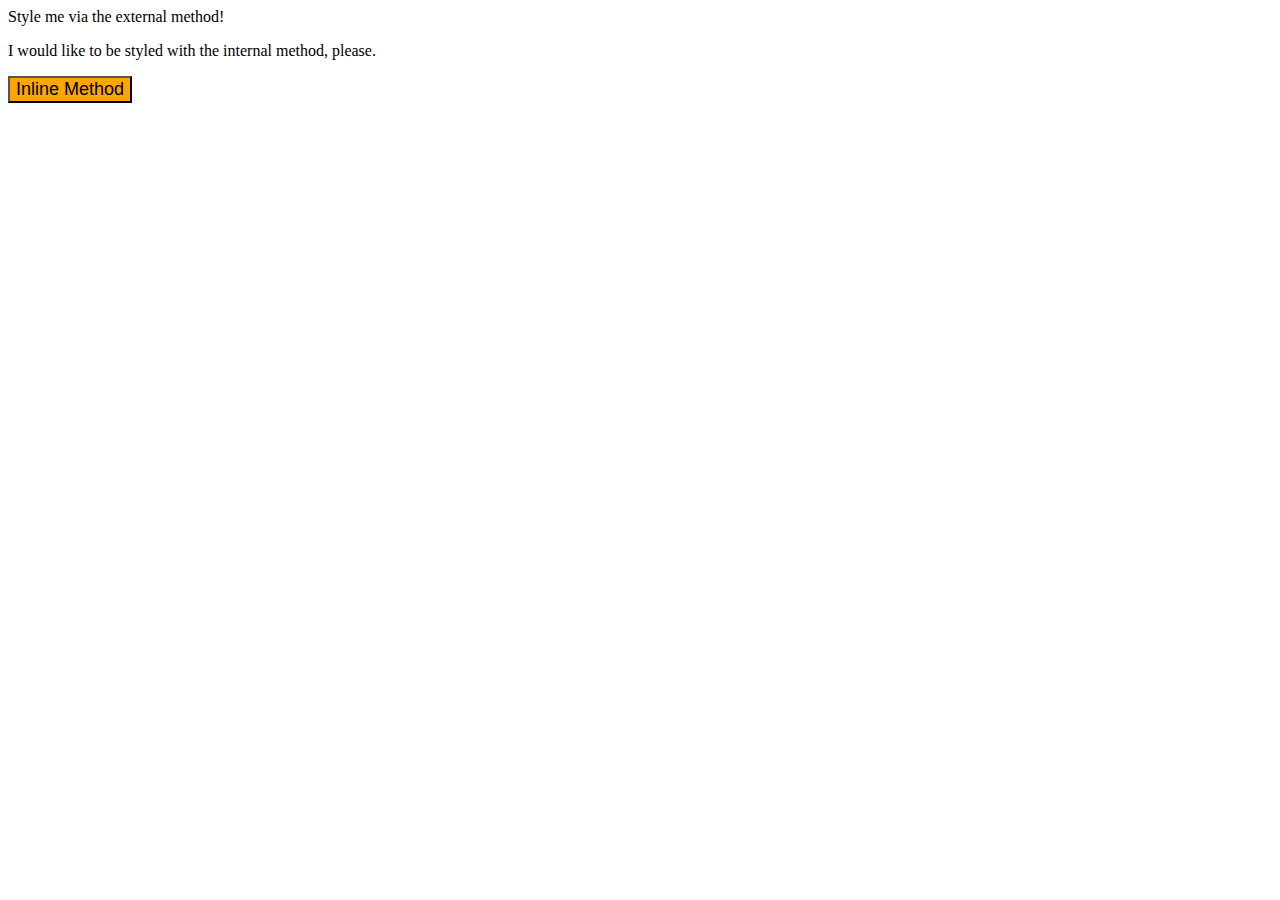
==== foundations/01-css-methods/index.html @ a88ca7c7 "Add inline CSS style" ====
<!DOCTYPE html>
<html lang="en">
  <head>
    <meta charset="UTF-8">
    <meta http-equiv="X-UA-Compatible" content="IE=edge">
    <meta name="viewport" content="width=device-width, initial-scale=1.0">
    <title>Methods for Adding CSS</title>
  </head>
  <body>
    <div>Style me via the external method!</div>
    <p>I would like to be styled with the internal method, please.</p>
    <button style="background-color: orange; font-size: 18px;">Inline Method</button>
  </body>
</html>
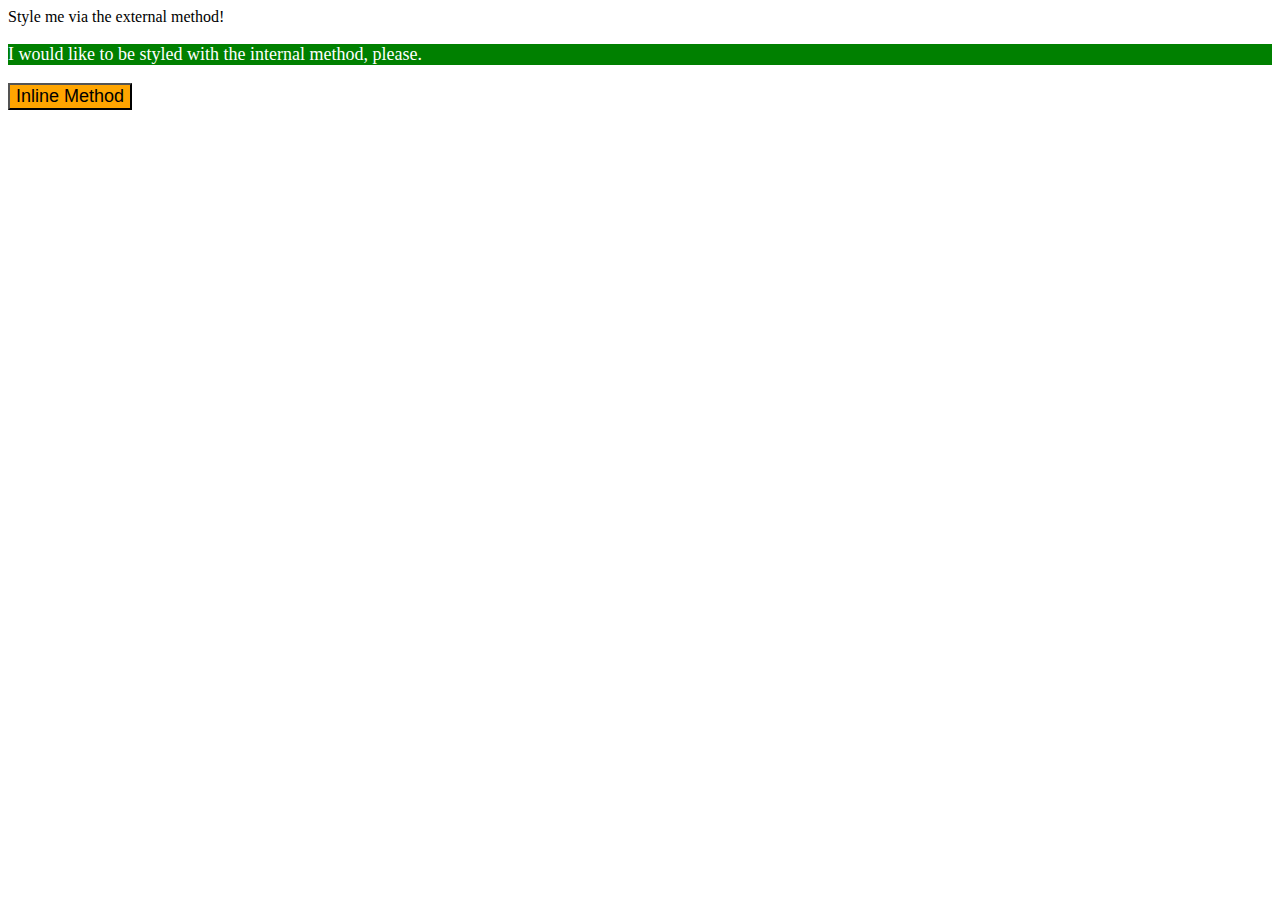
==== commit 28286c66: "Add internal CSS style" ====
--- a/foundations/01-css-methods/index.html
+++ b/foundations/01-css-methods/index.html
@@ -1,14 +1,23 @@
 <!DOCTYPE html>
 <html lang="en">
   <head>
-    <meta charset="UTF-8">
-    <meta http-equiv="X-UA-Compatible" content="IE=edge">
-    <meta name="viewport" content="width=device-width, initial-scale=1.0">
+    <meta charset="UTF-8" />
+    <meta http-equiv="X-UA-Compatible" content="IE=edge" />
+    <meta name="viewport" content="width=device-width, initial-scale=1.0" />
+    <style>
+      p {
+        background-color: green;
+        color: white;
+        font-size: 18px;
+      }
+    </style>
     <title>Methods for Adding CSS</title>
   </head>
   <body>
     <div>Style me via the external method!</div>
     <p>I would like to be styled with the internal method, please.</p>
-    <button style="background-color: orange; font-size: 18px;">Inline Method</button>
+    <button style="background-color: orange; font-size: 18px">
+      Inline Method
+    </button>
   </body>
-</html>+</html>
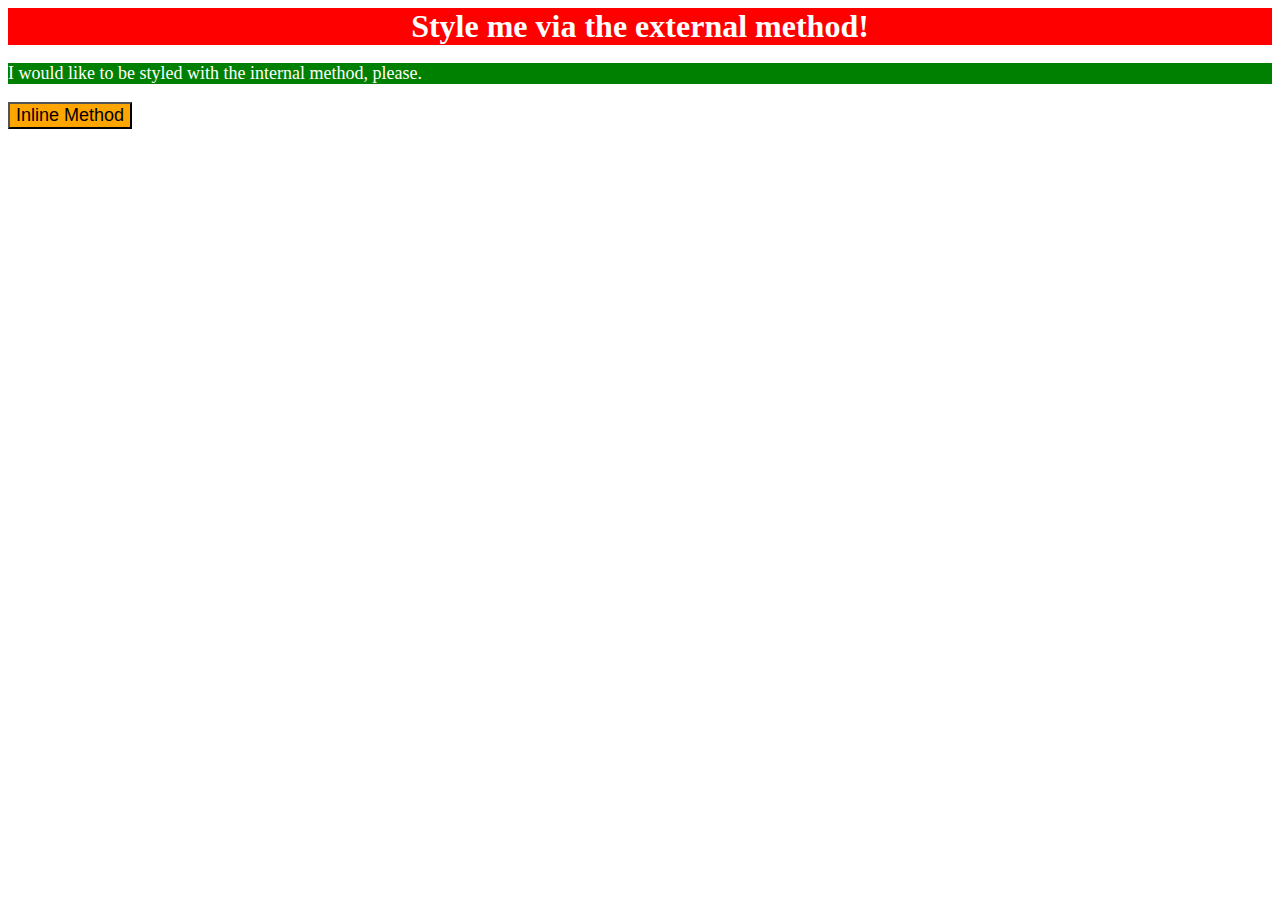
==== commit 1e05dcc1: "Add external CSS style" ====
--- a/foundations/01-css-methods/index.html
+++ b/foundations/01-css-methods/index.html
@@ -4,6 +4,7 @@
     <meta charset="UTF-8" />
     <meta http-equiv="X-UA-Compatible" content="IE=edge" />
     <meta name="viewport" content="width=device-width, initial-scale=1.0" />
+    <link rel="stylesheet" href="styles.css" />
     <style>
       p {
         background-color: green;
--- a/foundations/01-css-methods/styles.css
+++ b/foundations/01-css-methods/styles.css
@@ -0,0 +1,7 @@
+div {
+  background-color: red;
+  color: white;
+  font-size: 32px;
+  font-weight: bold;
+  text-align: center;
+}
